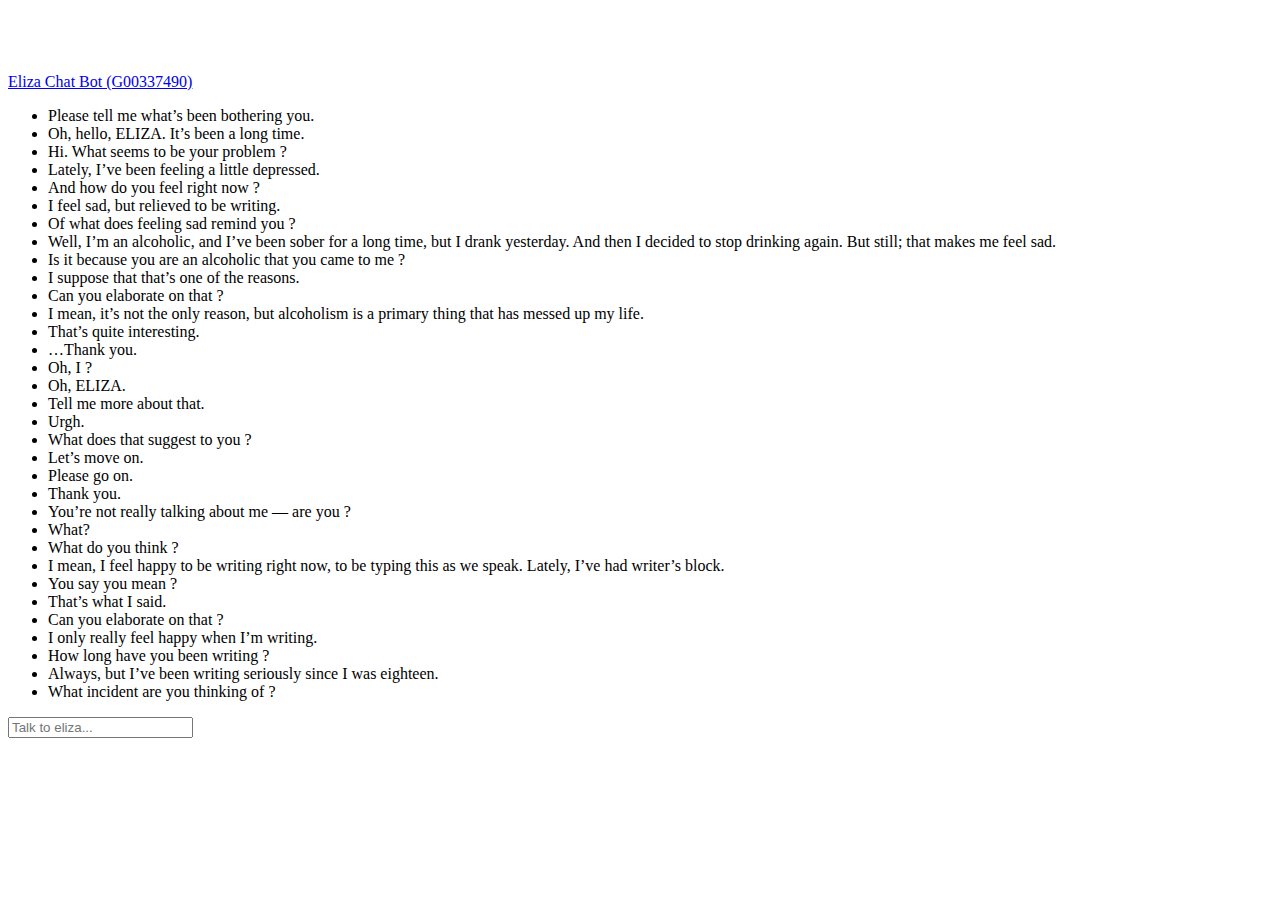
==== Eliza.html @ b8c2861c "added my html file" ====
<!doctype html>
<html lang="en">
  <head>
    <title>Hello, world!</title>
    <!-- Required meta tags -->
    <meta charset="utf-8">
    <meta name="viewport" content="width=device-width, initial-scale=1, shrink-to-fit=no">

    <!-- Bootstrap CSS -->
    <link rel="stylesheet" href="https://maxcdn.bootstrapcdn.com/bootstrap/4.0.0-beta.2/css/bootstrap.min.css" integrity="sha384-PsH8R72JQ3SOdhVi3uxftmaW6Vc51MKb0q5P2rRUpPvrszuE4W1povHYgTpBfshb" crossorigin="anonymous">
  <style>
	body { 
    padding-top: 65px; 
	padding-bottom: 100px; 
}
  </style>
  
  </head>
  <body>
    <nav class="navbar fixed-top navbar-warning bg-warning">
  <a class="navbar-brand" href="#">Eliza Chat Bot (G00337490) </a>
</nav>
	<div class="container-fluid">
		<ul class="list-group">
			<li class="list-group-item list-group-item-primary text-right text-black"> Please tell me what’s been bothering you.    
<li class="list-group-item">   Oh, hello, ELIZA.  It’s been a long time.
<li class="list-group-item list-group-item-primary text-right"> Hi. What seems to be your problem ?  
<li class="list-group-item">   Lately, I’ve been feeling a little depressed.
<li class="list-group-item list-group-item-primary text-right"> And how do you feel right now ?      
<li class="list-group-item">   I feel sad, but relieved to be writing.
<li class="list-group-item list-group-item-primary text-right"> Of what does feeling sad remind you ?    
<li class="list-group-item">   Well, I’m an alcoholic, and I’ve been sober for a long time, but I drank yesterday.  And then I decided to stop drinking again. But still; that makes me feel sad.
<li class="list-group-item list-group-item-primary text-right"> Is it because you are an alcoholic that you came to me ?    
<li class="list-group-item">   I suppose that that’s one of the reasons.
<li class="list-group-item list-group-item-primary text-right"> Can you elaborate on that ?    
<li class="list-group-item">   I mean, it’s not the only reason, but alcoholism is a primary thing that has messed up my life.
<li class="list-group-item list-group-item-primary text-right"> That’s quite interesting.      
<li class="list-group-item">   …Thank you.
<li class="list-group-item list-group-item-primary text-right"> Oh, I ?    
<li class="list-group-item">   Oh, ELIZA.
<li class="list-group-item list-group-item-primary text-right"> Tell me more about that.  
<li class="list-group-item">   Urgh.
<li class="list-group-item list-group-item-primary text-right"> What does that suggest to you ?    
<li class="list-group-item">   Let’s move on.
<li class="list-group-item list-group-item-primary text-right"> Please go on.  
<li class="list-group-item">   Thank you.
<li class="list-group-item list-group-item-primary text-right"> You’re not really talking about me — are you ?
<li class="list-group-item">   What?
<li class="list-group-item list-group-item-primary text-right"> What do you think ?
<li class="list-group-item">   I mean, I feel happy to be writing right now, to be typing this as we speak.  Lately, I’ve had writer’s block.
<li class="list-group-item list-group-item-primary text-right"> You say you mean ?
<li class="list-group-item">   That’s what I said.
<li class="list-group-item list-group-item-primary text-right"> Can you elaborate on that ?
<li class="list-group-item">   I only really feel happy when I’m writing.
<li class="list-group-item list-group-item-primary text-right"> How long have you been writing ?
<li class="list-group-item">   Always, but I’ve been writing seriously since I was eighteen.
<li class="list-group-item list-group-item-primary text-right"> What incident are you thinking of ?

		</ul>
	</div>



<div class="fixed-bottom bg-warning p-2">
	<div class="container">
		<form>
			<div class="form-group">
				<input type="text" class="form-control" id="userInput" placeholder="Talk to eliza...">
			</div>
		</form>
	</div>
</div>

    <!-- Optional JavaScript -->
    <!-- jQuery first, then Popper.js, then Bootstrap JS -->
    <script src="https://code.jquery.com/jquery-3.2.1.slim.min.js" integrity="sha384-KJ3o2DKtIkvYIK3UENzmM7KCkRr/rE9/Qpg6aAZGJwFDMVNA/GpGFF93hXpG5KkN" crossorigin="anonymous"></script>
    <script src="https://cdnjs.cloudflare.com/ajax/libs/popper.js/1.12.3/umd/popper.min.js" integrity="sha384-vFJXuSJphROIrBnz7yo7oB41mKfc8JzQZiCq4NCceLEaO4IHwicKwpJf9c9IpFgh" crossorigin="anonymous"></script>
    <script src="https://maxcdn.bootstrapcdn.com/bootstrap/4.0.0-beta.2/js/bootstrap.min.js" integrity="sha384-alpBpkh1PFOepccYVYDB4do5UnbKysX5WZXm3XxPqe5iKTfUKjNkCk9SaVuEZflJ" crossorigin="anonymous"></script>
  </body>
</html>
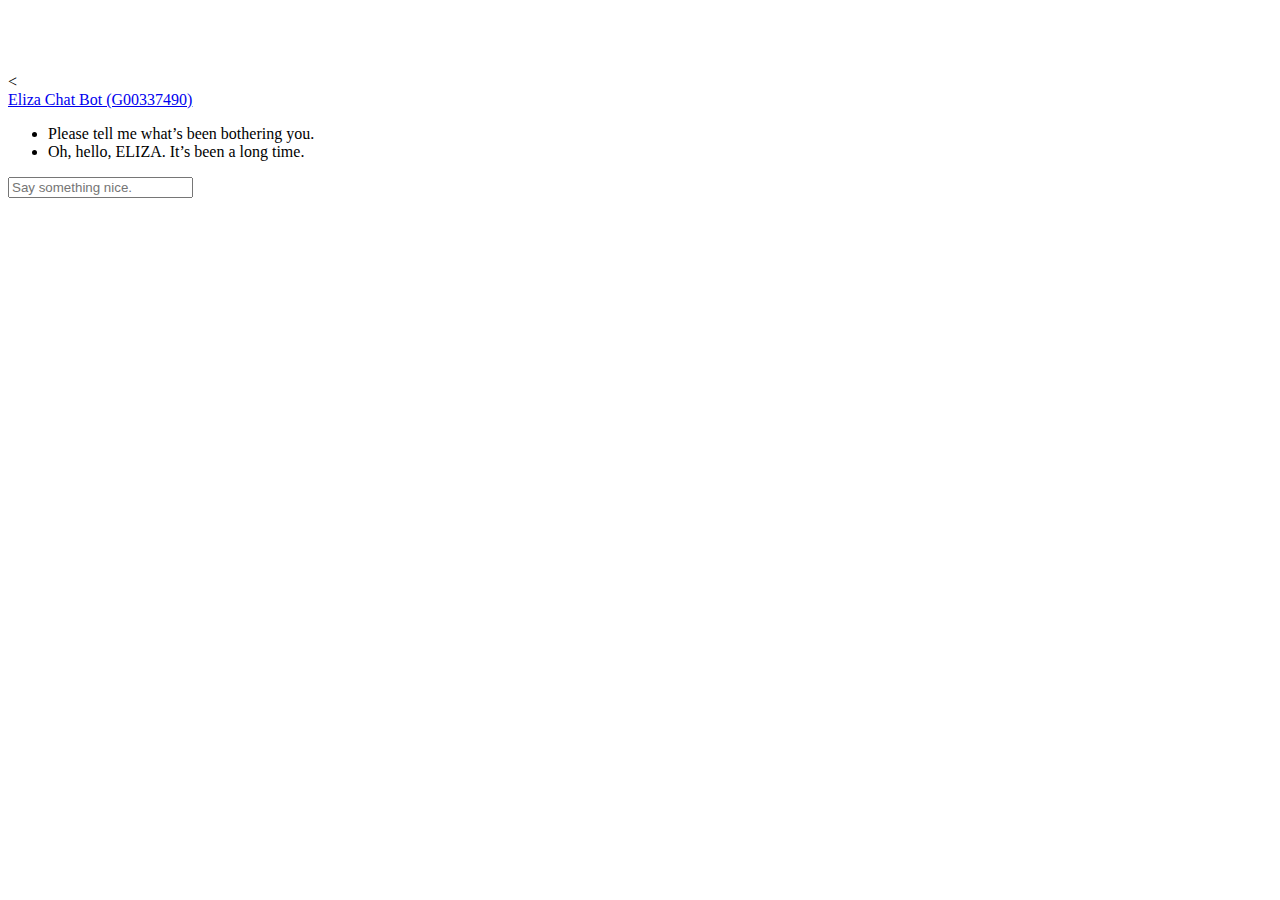
==== commit edd30636: "some styling done" ====
--- a/Eliza.html
+++ b/Eliza.html
@@ -7,6 +7,7 @@
     <meta name="viewport" content="width=device-width, initial-scale=1, shrink-to-fit=no">
 
     <!-- Bootstrap CSS -->
+    <
     <link rel="stylesheet" href="https://maxcdn.bootstrapcdn.com/bootstrap/4.0.0-beta.2/css/bootstrap.min.css" integrity="sha384-PsH8R72JQ3SOdhVi3uxftmaW6Vc51MKb0q5P2rRUpPvrszuE4W1povHYgTpBfshb" crossorigin="anonymous">
   <style>
 	body { 
@@ -17,55 +18,21 @@
   
   </head>
   <body>
-    <nav class="navbar fixed-top navbar-warning bg-warning">
+    <nav class="navbar fixed-top navbar-muted bg-muted">
   <a class="navbar-brand" href="#">Eliza Chat Bot (G00337490) </a>
 </nav>
 	<div class="container-fluid">
 		<ul class="list-group">
 			<li class="list-group-item list-group-item-primary text-right text-black"> Please tell me what’s been bothering you.    
 <li class="list-group-item">   Oh, hello, ELIZA.  It’s been a long time.
-<li class="list-group-item list-group-item-primary text-right"> Hi. What seems to be your problem ?  
-<li class="list-group-item">   Lately, I’ve been feeling a little depressed.
-<li class="list-group-item list-group-item-primary text-right"> And how do you feel right now ?      
-<li class="list-group-item">   I feel sad, but relieved to be writing.
-<li class="list-group-item list-group-item-primary text-right"> Of what does feeling sad remind you ?    
-<li class="list-group-item">   Well, I’m an alcoholic, and I’ve been sober for a long time, but I drank yesterday.  And then I decided to stop drinking again. But still; that makes me feel sad.
-<li class="list-group-item list-group-item-primary text-right"> Is it because you are an alcoholic that you came to me ?    
-<li class="list-group-item">   I suppose that that’s one of the reasons.
-<li class="list-group-item list-group-item-primary text-right"> Can you elaborate on that ?    
-<li class="list-group-item">   I mean, it’s not the only reason, but alcoholism is a primary thing that has messed up my life.
-<li class="list-group-item list-group-item-primary text-right"> That’s quite interesting.      
-<li class="list-group-item">   …Thank you.
-<li class="list-group-item list-group-item-primary text-right"> Oh, I ?    
-<li class="list-group-item">   Oh, ELIZA.
-<li class="list-group-item list-group-item-primary text-right"> Tell me more about that.  
-<li class="list-group-item">   Urgh.
-<li class="list-group-item list-group-item-primary text-right"> What does that suggest to you ?    
-<li class="list-group-item">   Let’s move on.
-<li class="list-group-item list-group-item-primary text-right"> Please go on.  
-<li class="list-group-item">   Thank you.
-<li class="list-group-item list-group-item-primary text-right"> You’re not really talking about me — are you ?
-<li class="list-group-item">   What?
-<li class="list-group-item list-group-item-primary text-right"> What do you think ?
-<li class="list-group-item">   I mean, I feel happy to be writing right now, to be typing this as we speak.  Lately, I’ve had writer’s block.
-<li class="list-group-item list-group-item-primary text-right"> You say you mean ?
-<li class="list-group-item">   That’s what I said.
-<li class="list-group-item list-group-item-primary text-right"> Can you elaborate on that ?
-<li class="list-group-item">   I only really feel happy when I’m writing.
-<li class="list-group-item list-group-item-primary text-right"> How long have you been writing ?
-<li class="list-group-item">   Always, but I’ve been writing seriously since I was eighteen.
-<li class="list-group-item list-group-item-primary text-right"> What incident are you thinking of ?
-
 		</ul>
 	</div>
-
-
 
 <div class="fixed-bottom bg-warning p-2">
 	<div class="container">
 		<form>
 			<div class="form-group">
-				<input type="text" class="form-control" id="userInput" placeholder="Talk to eliza...">
+				<input type="text" class="form-control" id="userInput" placeholder="Say something nice.">
 			</div>
 		</form>
 	</div>
